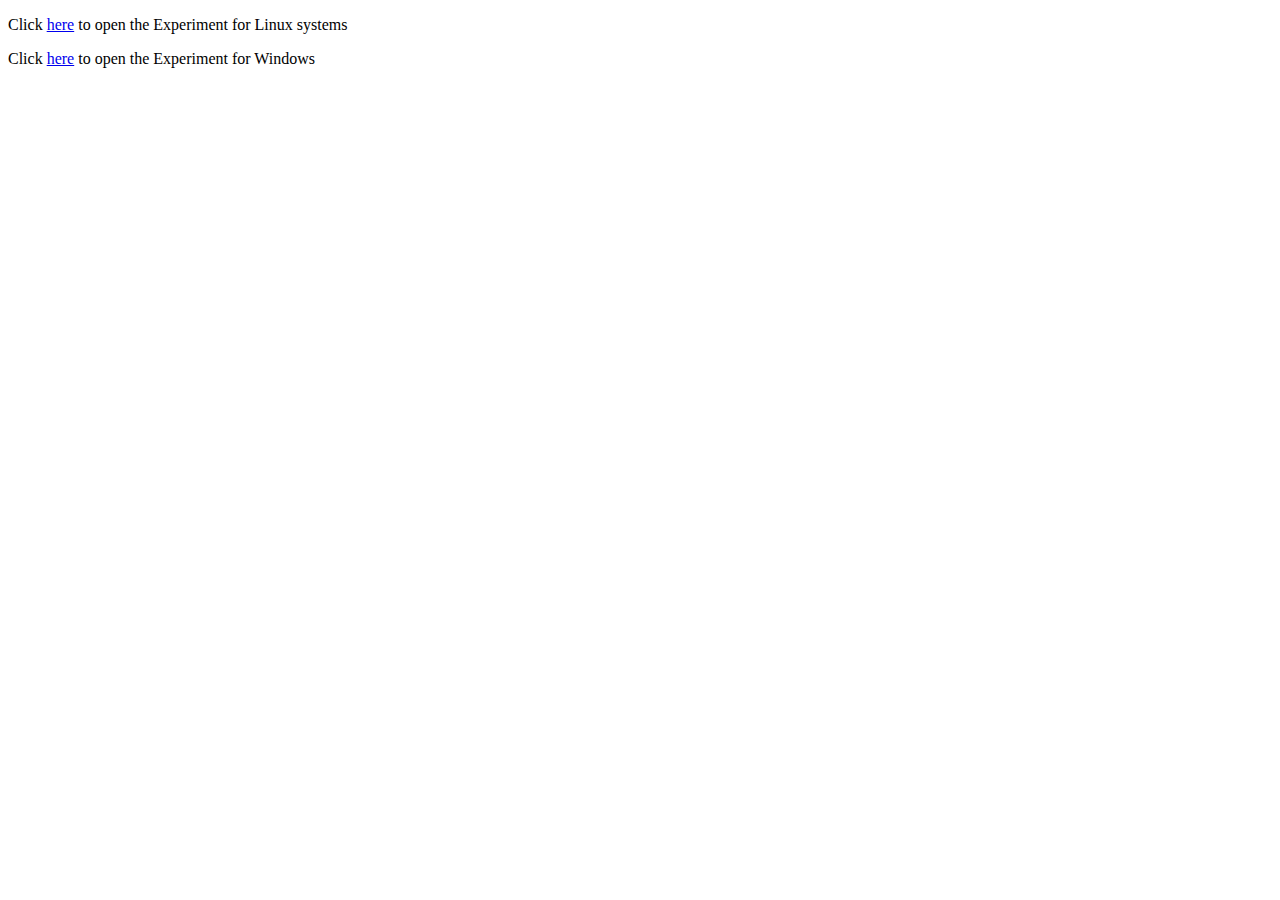
==== experiment/simulation/index.html @ 936eb5b4 "Update index.html" ====
<!DOCTYPE html>
<html>
<head>
	<!-- Add CSS at the head of HTML file -->
    <link rel="stylesheet" href="./css/main.css">
</head>
<body>
		<!-- Your code goes here-->


	<p>Click <a href="../experiment/compressed_files/1/Exp1.tar.gz">here</a> to open the Experiment for Linux systems</p>
	<p>Click <a href="../experiment/compressed_files/1/Exp1.zip">here</a> to open the Experiment for Windows</p>

	<!-- Add JS at the bottom of HTML file --> 
        <script src="./js/main.js"></script>
</body>
</html>
---- experiment/simulation/css/main.css ----
/* You CSS goes in here */
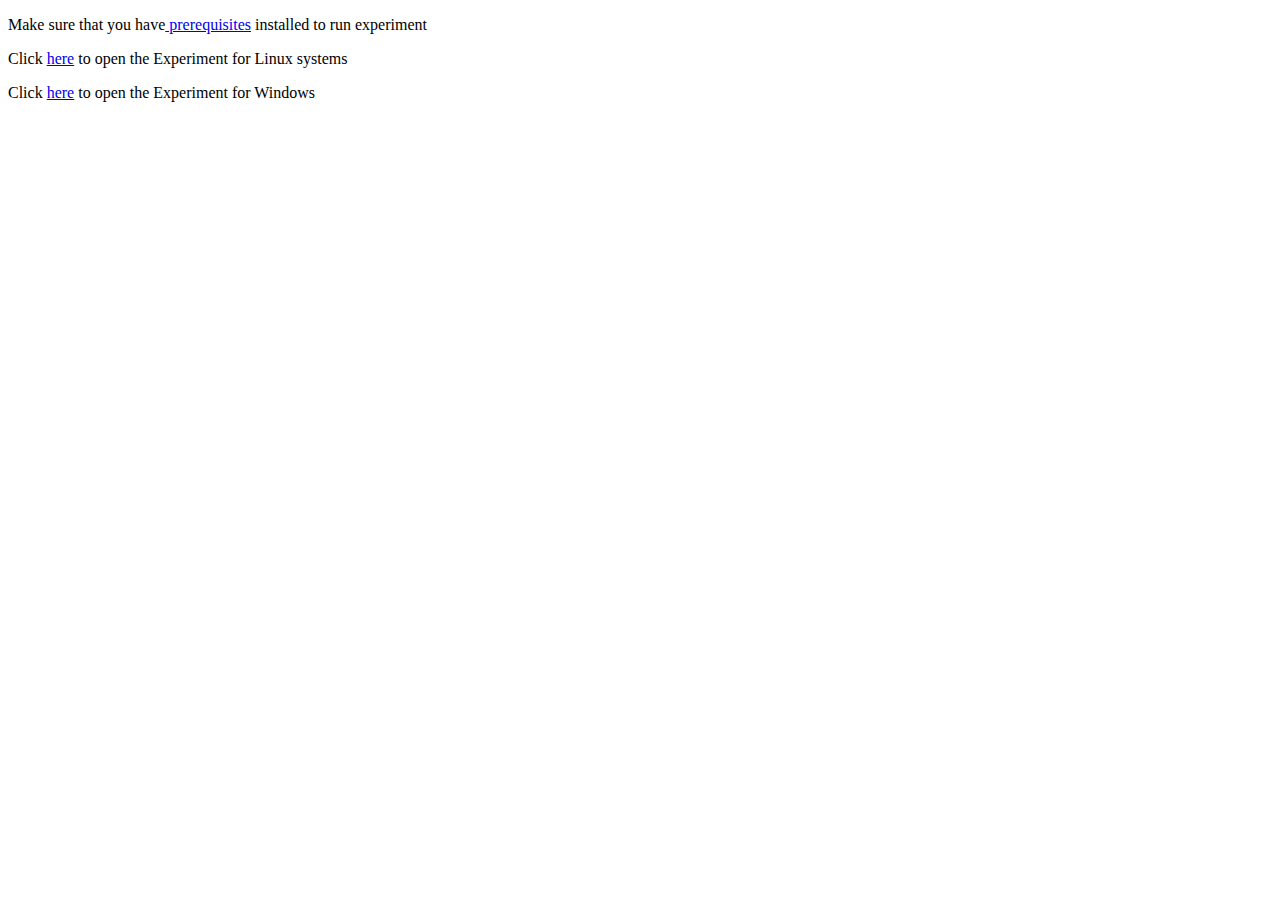
==== commit 32135912: "added prerequisite link" ====
--- a/experiment/simulation/index.html
+++ b/experiment/simulation/index.html
@@ -7,9 +7,9 @@
 <body>
 		<!-- Your code goes here-->
 
-
-	<p>Click <a href="../experiment/compressed_files/1/Exp1.tar.gz">here</a> to open the Experiment for Linux systems</p>
-	<p>Click <a href="../experiment/compressed_files/1/Exp1.zip">here</a> to open the Experiment for Windows</p>
+	<p><li>Make sure that you have<a href="../../Introduction.html"> prerequisites</a> installed to run experiment </li></p>
+	<p><li>Click <a href="Exp1.tar.gz">here</a> to open the Experiment for Linux systems</li></p>
+	<p><li>Click <a href="Exp1.zip">here</a> to open the Experiment for Windows</li></p>
 
 	<!-- Add JS at the bottom of HTML file --> 
         <script src="./js/main.js"></script>
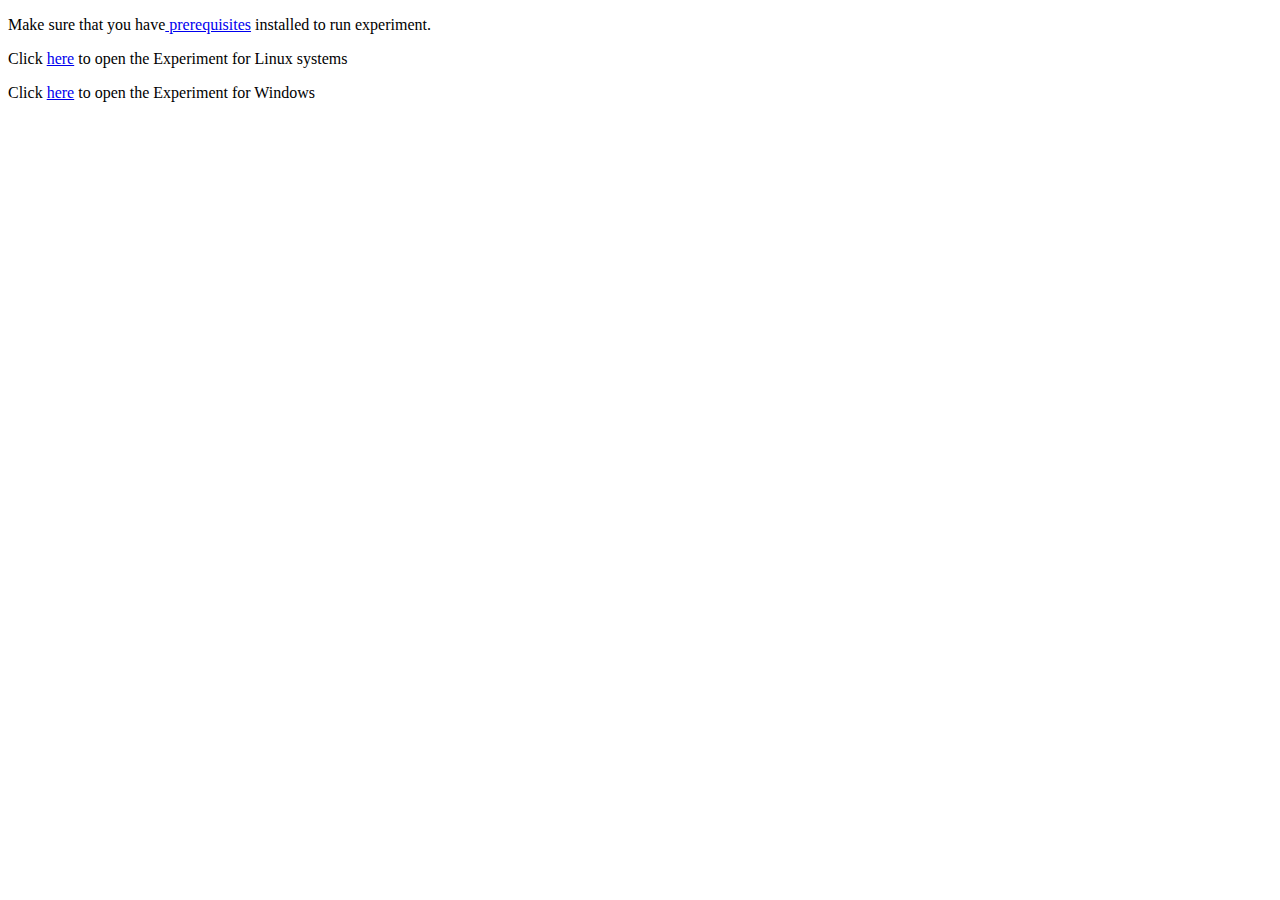
==== commit 4fdcb32d: "fixed double header" ====
--- a/experiment/simulation/index.html
+++ b/experiment/simulation/index.html
@@ -7,7 +7,7 @@
 <body>
 		<!-- Your code goes here-->
 
-	<p><li>Make sure that you have<a href="../../Introduction.html"> prerequisites</a> installed to run experiment </li></p>
+	<p><li>Make sure that you have<a href="../../Introduction.html" target="_PARENT"> prerequisites</a> installed to run experiment. </li></p>
 	<p><li>Click <a href="Exp1.tar.gz">here</a> to open the Experiment for Linux systems</li></p>
 	<p><li>Click <a href="Exp1.zip">here</a> to open the Experiment for Windows</li></p>
 
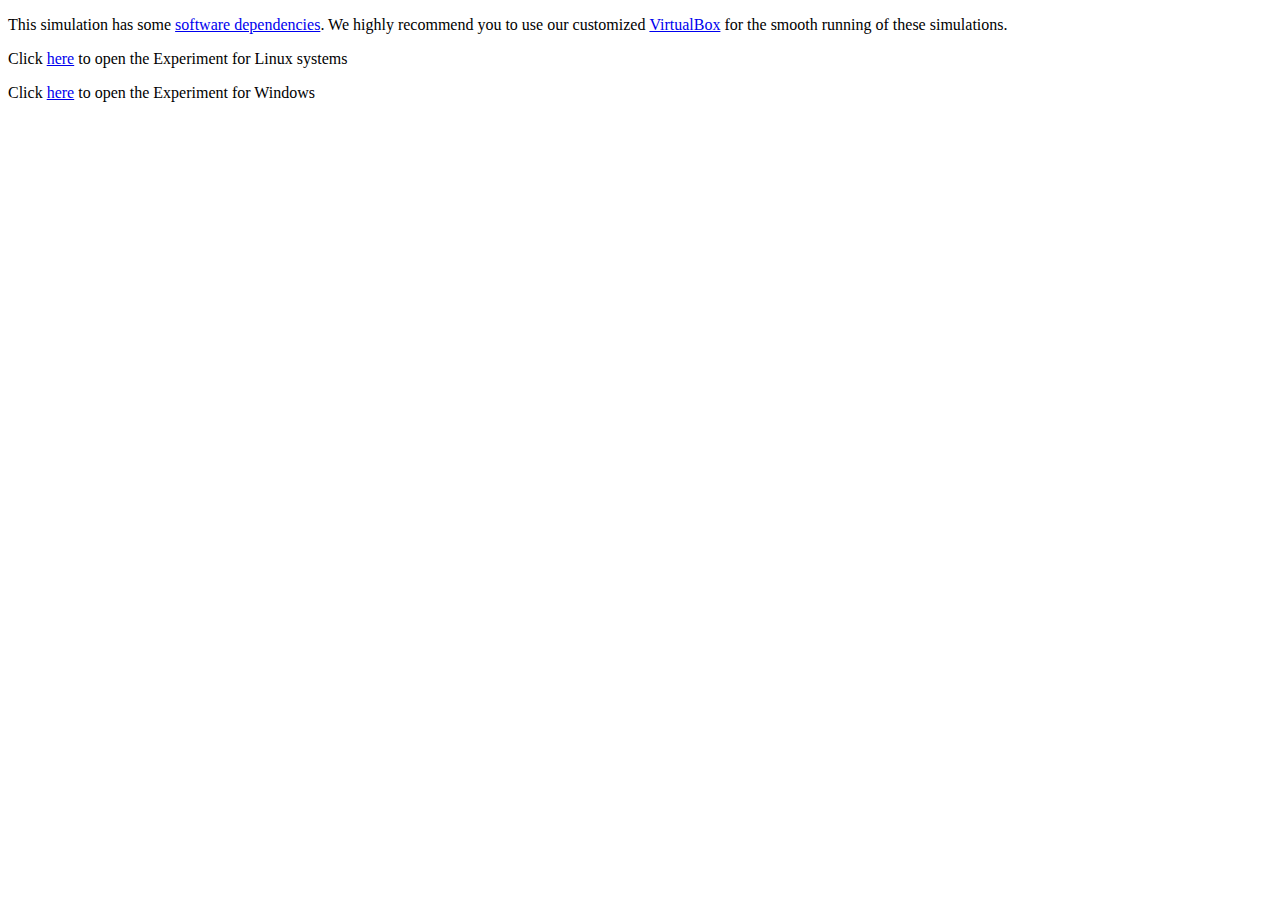
==== commit aabb42bf: "Update index.html" ====
--- a/experiment/simulation/index.html
+++ b/experiment/simulation/index.html
@@ -7,7 +7,7 @@
 <body>
 		<!-- Your code goes here-->
 
-	<p><li>Make sure that you have<a href="../../Introduction.html" target="_PARENT"> prerequisites</a> installed to run experiment. </li></p>
+	<p><li>This simulation has some <a href="../../../Introduction.html" target="PARENT">software dependencies</a>. We highly recommend you to use our customized <a href="https://vlead.vlabs.ac.in/development/#virtual-box">VirtualBox</a> for the smooth running of these simulations.</li></p>
 	<p><li>Click <a href="Exp1.tar.gz">here</a> to open the Experiment for Linux systems</li></p>
 	<p><li>Click <a href="Exp1.zip">here</a> to open the Experiment for Windows</li></p>
 
